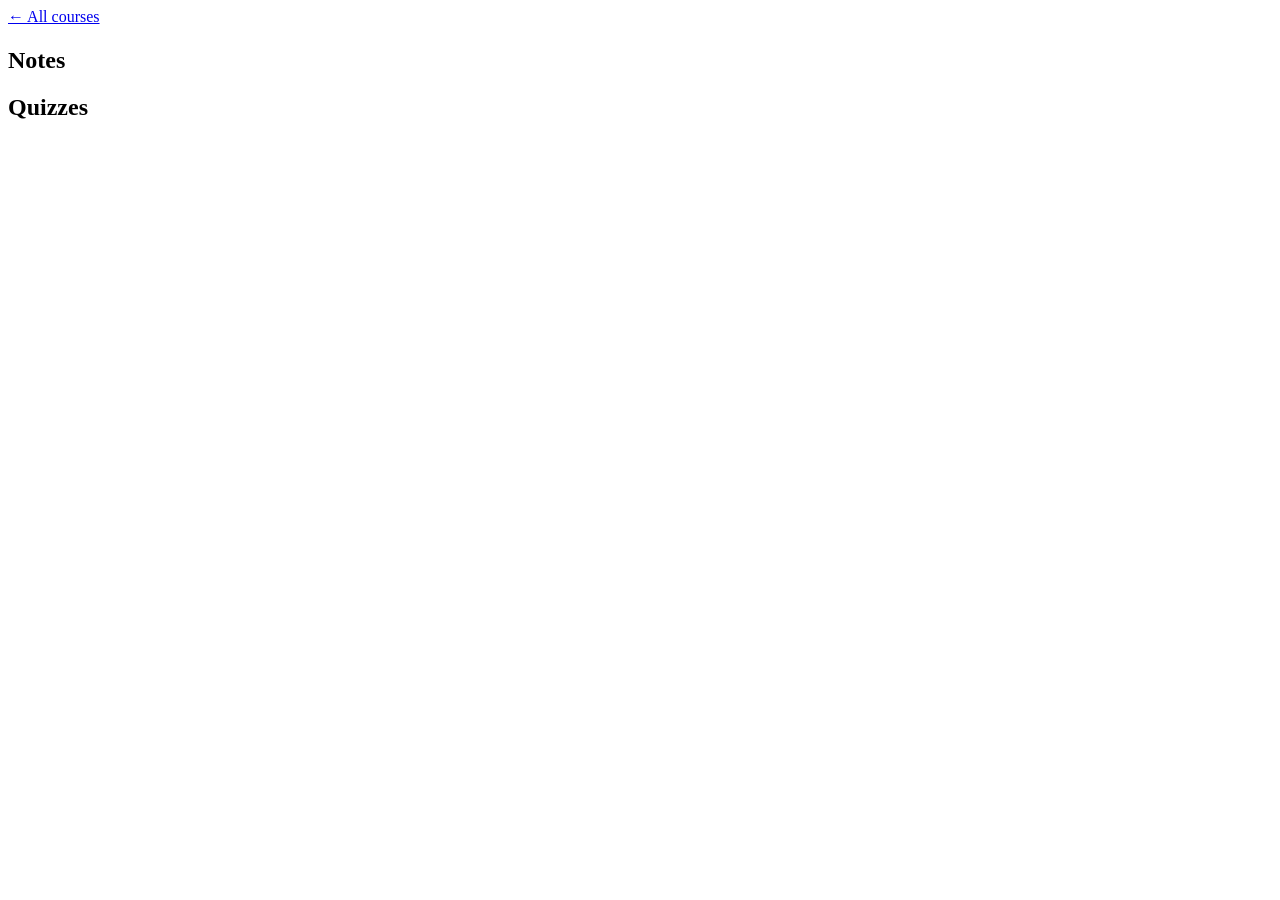
==== public/course.html @ 7de61631 "Add Mahatma Phule LMS A small learning management site for a coaching institute, built on plain Node" ====
<!DOCTYPE html>
<html lang="en">
<head>
<meta charset="utf-8">
<meta name="viewport" content="width=device-width, initial-scale=1">
<title>Course</title>
<link rel="preconnect" href="https://fonts.googleapis.com">
<link rel="preconnect" href="https://fonts.gstatic.com" crossorigin>
<link href="https://fonts.googleapis.com/css2?family=Fraunces:opsz,wght@9..144,400;9..144,600&family=Plus+Jakarta+Sans:wght@400;500;600&display=swap" rel="stylesheet">
<link rel="stylesheet" href="/style.css">
</head>
<body>
<main>
  <a class="back" href="/dashboard">&larr; All courses</a>

  <div class="page-head">
    <h1 id="title"></h1>
    <p class="muted" id="sub"></p>
  </div>

  <div class="section">
    <h2>Notes</h2>
    <div class="card" id="notes"></div>
  </div>

  <div class="section">
    <h2>Quizzes</h2>
    <div class="card" id="quizzes"></div>
  </div>
</main>

<script src="/app.js"></script>
<script>
requireUser(['student']);
const courseId = param('id');

async function load() {
  const data = await api('GET', '/courses/' + courseId);
  document.getElementById('title').textContent = data.course.title;
  document.getElementById('sub').textContent =
    (data.course.description ? data.course.description + ' · ' : '') + 'Taught by ' + data.course.teacher;

  const notes = document.getElementById('notes');
  notes.innerHTML = data.notes.length
    ? data.notes.map(n =>
        '<div class="list-item"><div>' +
          '<h3>' + esc(n.title) + '</h3>' +
          (n.content ? '<pre class="note-body">' + esc(n.content) + '</pre>' : '') +
        '</div>' +
        (n.fileName
          ? '<a class="tag" href="/files/' + n.id + '">Download ' + esc(n.fileName) + '</a>'
          : '') +
        '</div>'
      ).join('')
    : '<p class="empty">No notes have been added yet.</p>';

  const quizzes = document.getElementById('quizzes');
  quizzes.innerHTML = data.quizzes.length
    ? data.quizzes.map(q =>
        '<div class="list-item">' +
          '<div><h3>' + esc(q.title) + '</h3>' +
          '<p class="muted">' + plural(q.questionCount, 'question') + ' &middot; ' + plural(q.totalMarks, 'mark') + '</p></div>' +
          '<div style="display:flex;align-items:center;gap:10px">' + (q.result
            ? '<span class="tag plain">Scored ' + q.result.score + '/' + q.result.total + '</span>' +
              '<a class="tag" href="/quiz?id=' + q.id + '">View</a>'
            : '<a class="tag" href="/quiz?id=' + q.id + '">Attempt</a>') +
          '</div>' +
        '</div>'
      ).join('')
    : '<p class="empty">No quizzes have been added yet.</p>';
}

load().catch(err => { document.querySelector('main').innerHTML = '<p class="note-msg">' + esc(err.message) + '</p>'; });
</script>
</body>
</html>
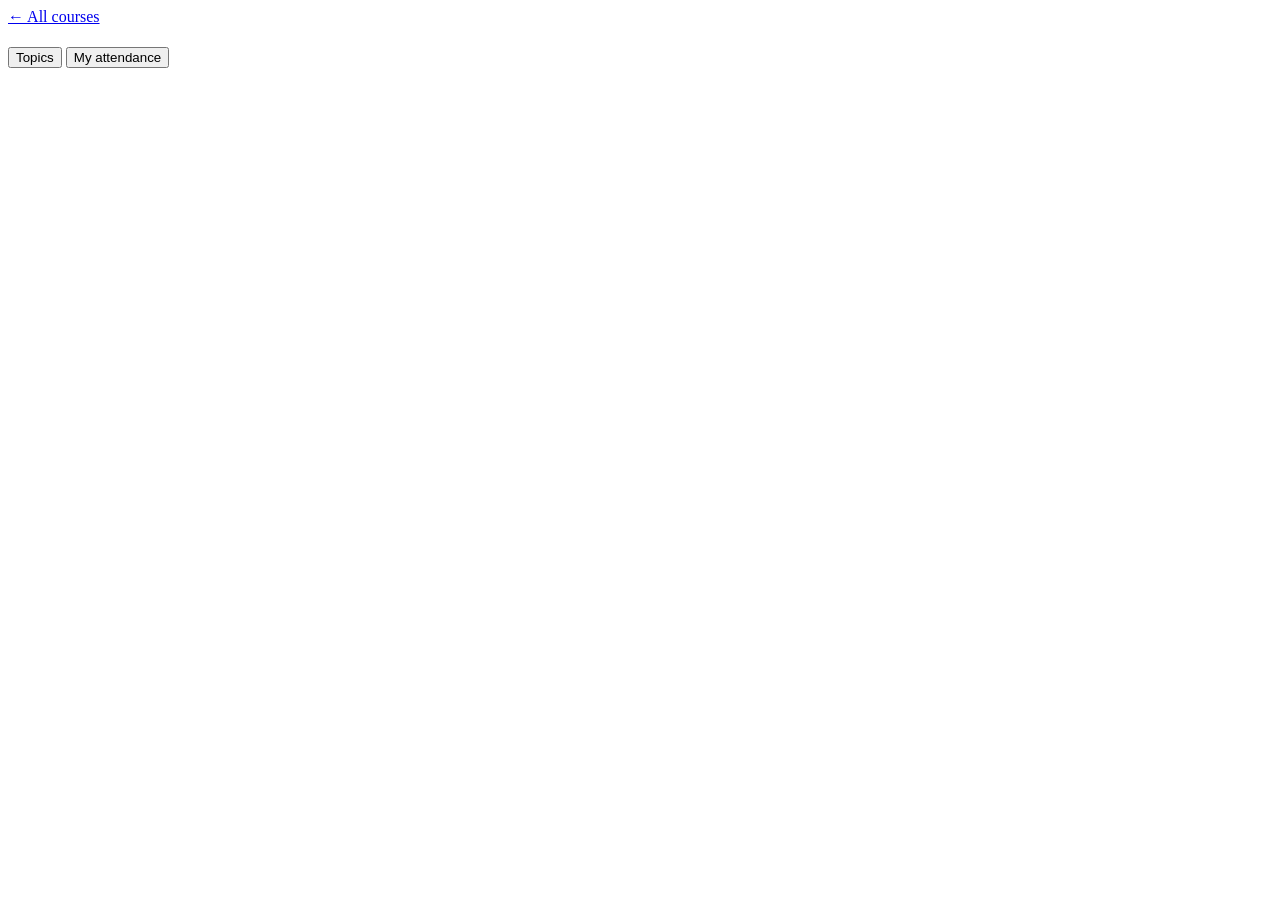
==== commit 76e00b4e: "Add topics, session logs and attendance tracking Teachers can group notes and quizzes into topics, l" ====
--- a/public/course.html
+++ b/public/course.html
@@ -13,19 +13,22 @@
 <main>
   <a class="back" href="/dashboard">&larr; All courses</a>
 
-  <div class="page-head">
+  <div class="hero">
     <h1 id="title"></h1>
-    <p class="muted" id="sub"></p>
+    <p class="muted" id="sub" style="margin:0"></p>
+    <div id="hero-progress"></div>
   </div>
 
-  <div class="section">
-    <h2>Notes</h2>
-    <div class="card" id="notes"></div>
+  <div class="tabs" role="tablist" id="tabs">
+    <button data-tab="topics" role="tab">Topics</button>
+    <button data-tab="attendance" role="tab">My attendance</button>
   </div>
 
-  <div class="section">
-    <h2>Quizzes</h2>
-    <div class="card" id="quizzes"></div>
+  <div id="tab-topics"></div>
+
+  <div id="tab-attendance" hidden>
+    <div class="card" id="att-summary"></div>
+    <div class="card" id="att-list"></div>
   </div>
 </main>
 
@@ -34,42 +37,115 @@
 requireUser(['student']);
 const courseId = param('id');
 
+function noteItem(n) {
+  return '<div class="item">' +
+    '<span class="item-icon note">' + icon('note') + '</span>' +
+    '<div class="item-main"><h3>' + esc(n.title) + '</h3>' +
+      (n.content ? '<details><summary></summary><pre class="note-body">' + esc(n.content) + '</pre></details>' : '') +
+    '</div>' +
+    (n.fileName ? '<div class="item-actions"><a class="tag" href="/files/' + n.id + '">' + icon('download') + 'Download</a></div>' : '') +
+  '</div>';
+}
+
+function quizItem(q) {
+  const done = !!q.result;
+  return '<div class="item">' +
+    '<span class="item-icon ' + (done ? 'done' : 'quiz') + '">' + icon(done ? 'check' : 'quiz') + '</span>' +
+    '<div class="item-main"><h3>' + esc(q.title) + '</h3>' +
+      '<div class="muted">Quiz &middot; ' + plural(q.questionCount, 'question') + ' &middot; ' + plural(q.totalMarks, 'mark') + '</div></div>' +
+    '<div class="item-actions">' + (done
+      ? '<span class="tag plain">Scored ' + q.result.score + '/' + q.result.total + '</span><a class="tag" href="/quiz?id=' + q.id + '">Review</a>'
+      : '<a class="tag" href="/quiz?id=' + q.id + '">Attempt quiz</a>') +
+    '</div>' +
+  '</div>';
+}
+
+function topicCard(num, title, notes, quizzes) {
+  const done = quizzes.filter(q => q.result).length;
+  const st = topicStatus(done, quizzes.length);
+  const body = notes.map(noteItem).join('') + quizzes.map(quizItem).join('');
+  return '<div class="card topic">' +
+    '<div class="topic-head">' +
+      '<h3>' + (num ? '<span class="topic-num">' + num + '</span>' : '') + esc(title) + '</h3>' +
+      '<div class="topic-side">' +
+        (quizzes.length ? progressBar(done, quizzes.length, 'sm') : '') +
+        '<span class="pill ' + st.cls + '">' + st.text + '</span>' +
+      '</div>' +
+    '</div>' +
+    '<div class="topic-body">' + (body || '<p class="empty" style="padding:12px 0">Nothing added to this topic yet.</p>') + '</div>' +
+  '</div>';
+}
+
+function renderTopics(data) {
+  const byTopic = id => ({
+    notes: data.notes.filter(n => n.topicId === id),
+    quizzes: data.quizzes.filter(q => q.topicId === id)
+  });
+  let html = data.topics.map((t, i) => {
+    const g = byTopic(t.id);
+    return topicCard(i + 1, t.title, g.notes, g.quizzes);
+  }).join('');
+  const general = byTopic(null);
+  if (general.notes.length || general.quizzes.length) {
+    html += topicCard(null, data.topics.length ? 'General' : 'Notes and quizzes', general.notes, general.quizzes);
+  }
+  document.getElementById('tab-topics').innerHTML = html ||
+    '<div class="card"><p class="empty">Your teacher has not added anything to this course yet.</p></div>';
+}
+
+function renderHero(data) {
+  const p = data.progress;
+  // Next topic = first one with quizzes still to attempt.
+  const next = data.topics.find(t => data.quizzes.some(q => q.topicId === t.id && !q.result));
+  document.getElementById('hero-progress').innerHTML = p.total
+    ? progressBar(p.attempted, p.total) +
+      '<div class="hero-meta">' +
+        '<span><b>' + pct(p.attempted, p.total) + '%</b> complete &middot; ' + p.attempted + ' of ' + plural(p.total, 'quiz', 'quizzes') + ' attempted</span>' +
+        '<span>' + (p.topicsTotal ? p.topicsDone + ' of ' + plural(p.topicsTotal, 'topic') + ' completed' : '') + '</span>' +
+      '</div>' +
+      (next ? '<div class="hero-meta"><span>Up next: <b>' + esc(next.title) + '</b></span></div>' : '')
+    : '';
+}
+
+async function renderAttendance() {
+  const { sessions } = await api('GET', '/courses/' + courseId + '/sessions');
+  const present = sessions.filter(s => s.present).length;
+  const p = pct(present, sessions.length);
+  document.getElementById('att-summary').innerHTML = sessions.length
+    ? '<div class="ring-row">' +
+        '<div class="ring" style="--p:' + p + '"><span>' + p + '%</span></div>' +
+        '<div><h3>Attendance</h3>' +
+          '<p class="muted" style="margin:0">Present at ' + present + ' of ' + plural(sessions.length, 'session') + ' &middot; ' +
+          plural(sessions.length - present, 'absence', 'absences') + '</p></div>' +
+      '</div>'
+    : '<p class="empty">No class sessions have been recorded yet.</p>';
+  document.getElementById('att-list').style.display = sessions.length ? '' : 'none';
+  document.getElementById('att-list').innerHTML = '<h2>Session history</h2>' + sessions.map(s => {
+    const d = new Date(s.date + 'T12:00:00');
+    return '<div class="session">' +
+      '<div class="date-chip' + (s.present ? '' : ' absent') + '"><b>' + d.getDate() + '</b><small>' + d.toLocaleDateString('en-IN', { month: 'short' }) + '</small></div>' +
+      '<div class="session-main">' +
+        '<div class="row" style="align-items:flex-start"><h3>' + esc(s.topics.join(', ') || 'Class session') + '</h3>' +
+          '<span class="pill ' + (s.present ? 'done' : 'absent') + '">' + (s.present ? 'Present' : 'Absent') + '</span></div>' +
+        '<div class="muted">' + niceDate(s.date) + '</div>' +
+        (s.summary ? '<p style="margin:6px 0 0;font-size:14px;color:#5d574e">' + esc(s.summary) + '</p>' : '') +
+      '</div>' +
+    '</div>';
+  }).join('');
+}
+
 async function load() {
   const data = await api('GET', '/courses/' + courseId);
+  document.title = data.course.title;
   document.getElementById('title').textContent = data.course.title;
   document.getElementById('sub').textContent =
     (data.course.description ? data.course.description + ' · ' : '') + 'Taught by ' + data.course.teacher;
-
-  const notes = document.getElementById('notes');
-  notes.innerHTML = data.notes.length
-    ? data.notes.map(n =>
-        '<div class="list-item"><div>' +
-          '<h3>' + esc(n.title) + '</h3>' +
-          (n.content ? '<pre class="note-body">' + esc(n.content) + '</pre>' : '') +
-        '</div>' +
-        (n.fileName
-          ? '<a class="tag" href="/files/' + n.id + '">Download ' + esc(n.fileName) + '</a>'
-          : '') +
-        '</div>'
-      ).join('')
-    : '<p class="empty">No notes have been added yet.</p>';
-
-  const quizzes = document.getElementById('quizzes');
-  quizzes.innerHTML = data.quizzes.length
-    ? data.quizzes.map(q =>
-        '<div class="list-item">' +
-          '<div><h3>' + esc(q.title) + '</h3>' +
-          '<p class="muted">' + plural(q.questionCount, 'question') + ' &middot; ' + plural(q.totalMarks, 'mark') + '</p></div>' +
-          '<div style="display:flex;align-items:center;gap:10px">' + (q.result
-            ? '<span class="tag plain">Scored ' + q.result.score + '/' + q.result.total + '</span>' +
-              '<a class="tag" href="/quiz?id=' + q.id + '">View</a>'
-            : '<a class="tag" href="/quiz?id=' + q.id + '">Attempt</a>') +
-          '</div>' +
-        '</div>'
-      ).join('')
-    : '<p class="empty">No quizzes have been added yet.</p>';
+  renderHero(data);
+  renderTopics(data);
+  await renderAttendance();
 }
 
+tabs(document.getElementById('tabs'));
 load().catch(err => { document.querySelector('main').innerHTML = '<p class="note-msg">' + esc(err.message) + '</p>'; });
 </script>
 </body>
